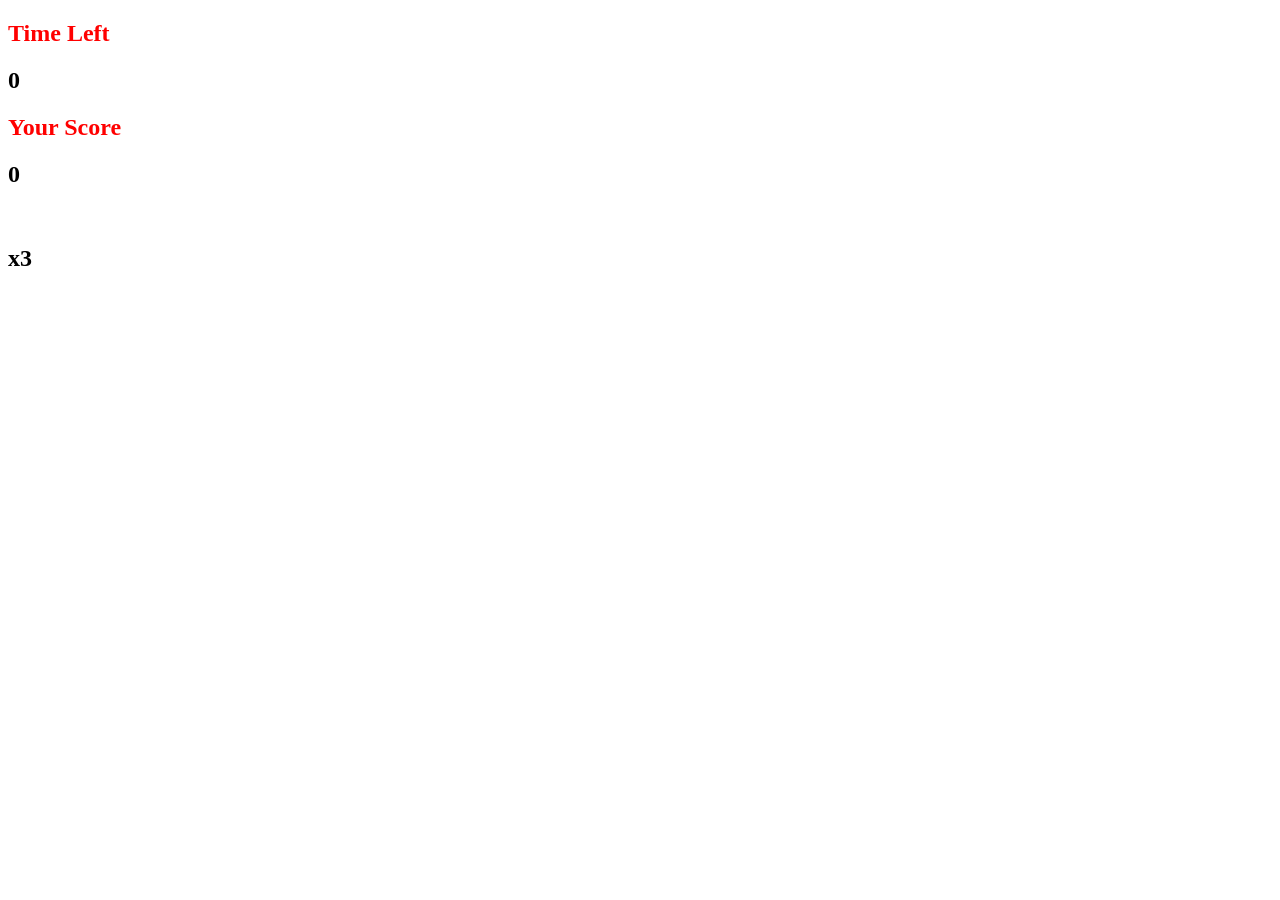
==== index.html @ dbeb07f1 "index" ====
<!DOCTYPE html>
<html lang="pt-br">
<head>
    <meta charset="UTF-8">
    <meta name="viewport" content="width=device-width, initial-scale=1.0">
    <title>Detona Ralph</title>
    <link rel="preconnect" href="https://fonts.googleapis.com">
    <link rel="preconnect" href="https://fonts.gstatic.com" crossorigin>
    <link href="https://fonts.googleapis.com/css2?family=Press+Start+2P&display=swap" rel="stylesheet">
    <link rel="stylesheet" href="/src/styles/reset.css">
    <link rel="stylesheet" href="/src/styles/main.css">
</head>

<body>
   
    <div class="container">
        <div class="menu">
            <div class="menu-time">
                <h2 style="color: red;">Time Left</h2>
                <h2 id="time-left">0</h2>
            </div>
            <div class="menu-score">
                <h2 style="color: red;">Your Score</h2>
                <h2 id="score">0</h2>
            </div>
            <div class="menu-lives">
                <img src="/src/imagens/player.png"  alt="" height="60px">
                <h2>x3</h2>
            </div>
        </div>

        <div class="panel">
            <div class="panel-row">
                <div class="square enemy" id="1"></div>
                <div class="square" id="2"></div>
                <div class="square" id="3"></div>
            </div>
            
            <div class="panel-row">
                <div class="square" id="4"></div>
                <div class="square" id="5"></div>
                <div class="square" id="6"></div>
            </div>
            
            <div class="panel-row">
                <div class="square" id="7"></div>
                <div class="square" id="8"></div>
                <div class="square" id="9"></div>
            </div>
        </div>

    <script src="scripts/engine.js"></script>
</body>
</html>
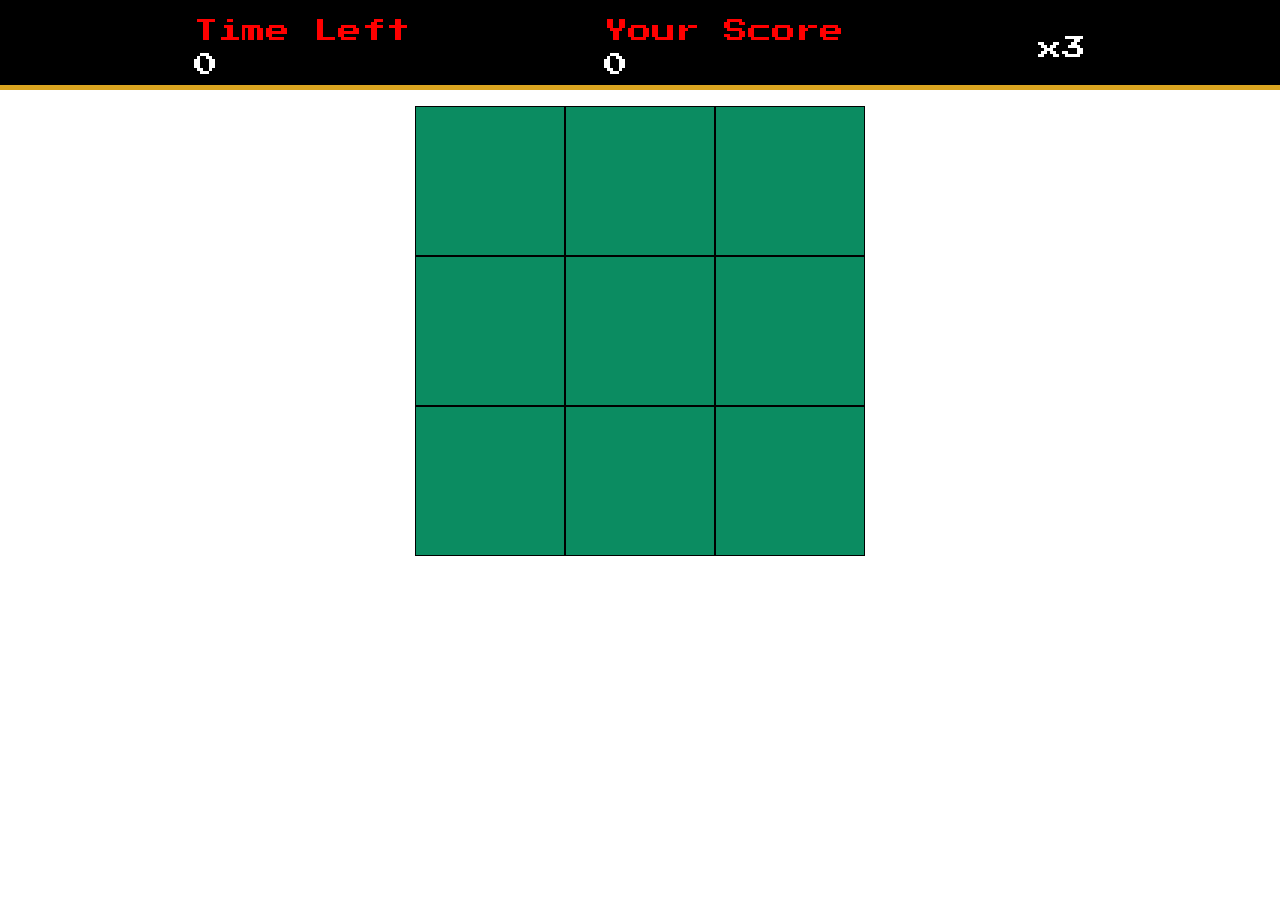
==== commit c53b086c: "Update index.html" ====
--- a/index.html
+++ b/index.html
@@ -7,8 +7,8 @@
     <link rel="preconnect" href="https://fonts.googleapis.com">
     <link rel="preconnect" href="https://fonts.gstatic.com" crossorigin>
     <link href="https://fonts.googleapis.com/css2?family=Press+Start+2P&display=swap" rel="stylesheet">
-    <link rel="stylesheet" href="/src/styles/reset.css">
-    <link rel="stylesheet" href="/src/styles/main.css">
+    <link rel="stylesheet" href="Detona_Ralph_Dio/src/styles/reset.css">
+    <link rel="stylesheet" href="Detona_Ralph_Dio/src/styles/main.css">
 </head>
 
 <body>
@@ -49,6 +49,6 @@
             </div>
         </div>
 
-    <script src="scripts/engine.js"></script>
+    <script src="detona_ralph_dio/src/scripts/engine.js"></script>
 </body>
-</html>+</html>
--- a/Detona_Ralph_Dio/src/styles/main.css
+++ b/Detona_Ralph_Dio/src/styles/main.css
@@ -0,0 +1,48 @@
+.container {
+    display: flex;
+    flex-direction: column;
+    height: 100vh;
+    background-image: url(/src/imagens/wall.png);
+}
+
+.menu {
+    display: flex;
+    justify-content: space-evenly;
+    align-items: center;
+    height: 90px;
+    width: 100%;
+    background-color: #000;
+    color: #fff;
+    border-bottom: 5px solid goldenrod;
+}
+
+.panel {
+    margin-top: 1rem;
+    display: flex;
+    align-items: center;
+    justify-content: center;
+    
+}
+
+.square {
+    height: 150px;
+    width: 150px;
+    border: 1px solid #000;
+    background-color: rgb(11, 140, 97);
+} 
+
+.enemy {
+    background-image: url(/src/imagens/ralph.png);
+    background-size: cover;
+} 
+
+.menu-lives {
+    display: flex;
+    align-items: center;
+    justify-content: center;
+} 
+
+.menu-time, h2:nth-child(2), .menu-score, h2:nth-child(2) {
+   margin-top: 10px;
+   align-items: center; 
+}
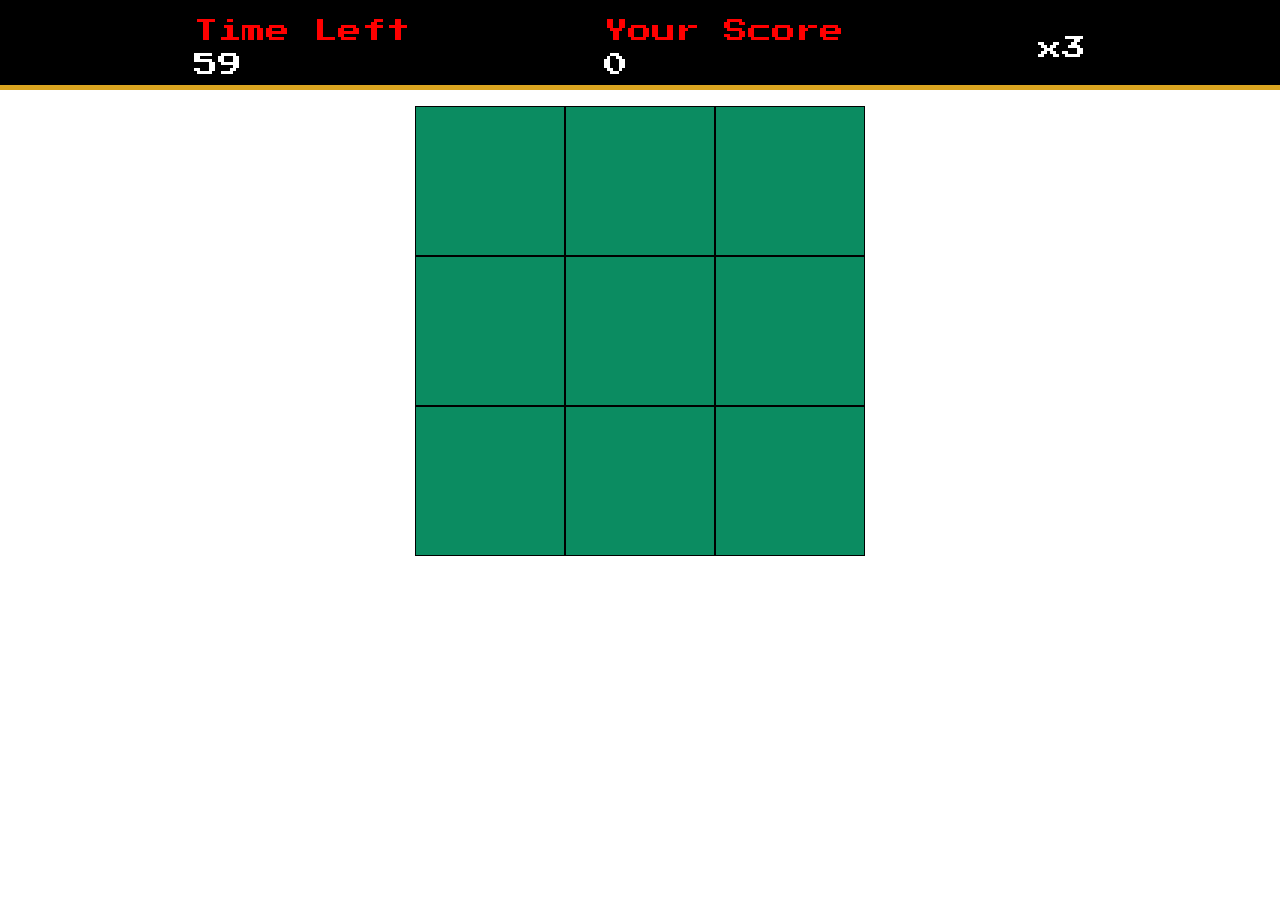
==== commit 9f520ae1: "Update index.html" ====
--- a/index.html
+++ b/index.html
@@ -49,6 +49,6 @@
             </div>
         </div>
 
-    <script src="detona_ralph_dio/src/scripts/engine.js"></script>
+    <script src="Detona_Ralph_Dio/src/scripts/engine.js"></script>
 </body>
 </html>
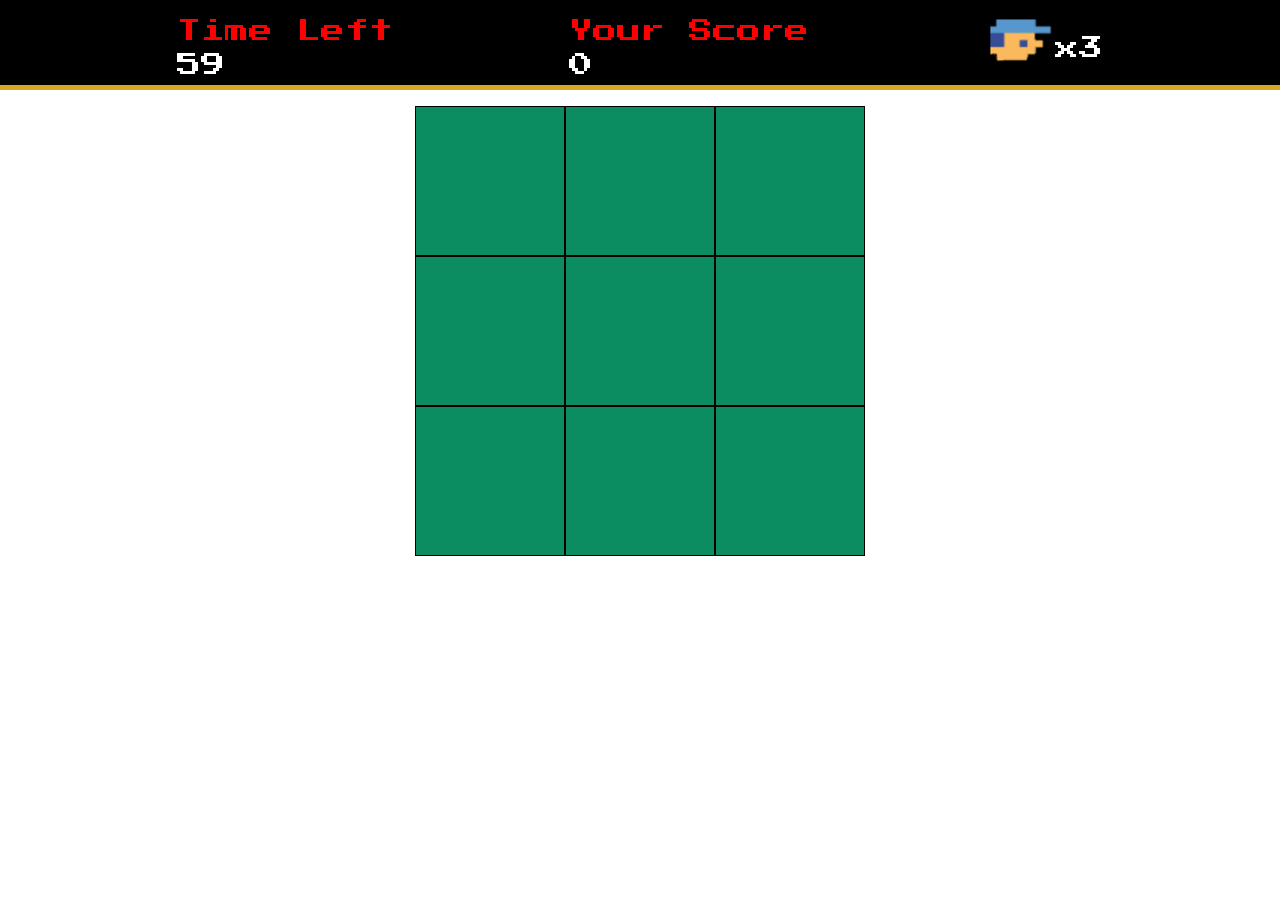
==== commit cb64de80: "Update index.html" ====
--- a/index.html
+++ b/index.html
@@ -1,54 +1,60 @@
 <!DOCTYPE html>
 <html lang="pt-br">
 <head>
-    <meta charset="UTF-8">
-    <meta name="viewport" content="width=device-width, initial-scale=1.0">
-    <title>Detona Ralph</title>
-    <link rel="preconnect" href="https://fonts.googleapis.com">
-    <link rel="preconnect" href="https://fonts.gstatic.com" crossorigin>
-    <link href="https://fonts.googleapis.com/css2?family=Press+Start+2P&display=swap" rel="stylesheet">
-    <link rel="stylesheet" href="Detona_Ralph_Dio/src/styles/reset.css">
-    <link rel="stylesheet" href="Detona_Ralph_Dio/src/styles/main.css">
+  <meta charset="UTF-8">
+  <meta name="viewport" content="width=device-width, initial-scale=1.0">
+  <title>Detona Ralph</title>
+
+  <link rel="preconnect" href="https://fonts.googleapis.com">
+  <link rel="preconnect" href="https://fonts.gstatic.com" crossorigin>
+  <link href="https://fonts.googleapis.com/css2?family=Press+Start+2P&display=swap" rel="stylesheet">
+
+  
+  <link rel="stylesheet" href="Detona_Ralph_Dio/src/styles/reset.css">
+  <link rel="stylesheet" href="Detona_Ralph_Dio/src/styles/main.css">
 </head>
 
 <body>
-   
-    <div class="container">
-        <div class="menu">
-            <div class="menu-time">
-                <h2 style="color: red;">Time Left</h2>
-                <h2 id="time-left">0</h2>
-            </div>
-            <div class="menu-score">
-                <h2 style="color: red;">Your Score</h2>
-                <h2 id="score">0</h2>
-            </div>
-            <div class="menu-lives">
-                <img src="/src/imagens/player.png"  alt="" height="60px">
-                <h2>x3</h2>
-            </div>
-        </div>
 
-        <div class="panel">
-            <div class="panel-row">
-                <div class="square enemy" id="1"></div>
-                <div class="square" id="2"></div>
-                <div class="square" id="3"></div>
-            </div>
-            
-            <div class="panel-row">
-                <div class="square" id="4"></div>
-                <div class="square" id="5"></div>
-                <div class="square" id="6"></div>
-            </div>
-            
-            <div class="panel-row">
-                <div class="square" id="7"></div>
-                <div class="square" id="8"></div>
-                <div class="square" id="9"></div>
-            </div>
-        </div>
+  <div class="container">
+    <div class="menu">
+      <div class="menu-time">
+        <h2 style="color: red;">Time Left</h2>
+        <h2 id="time-left">0</h2>
+      </div>
+      <div class="menu-score">
+        <h2 style="color: red;">Your Score</h2>
+        <h2 id="score">0</h2>
+      </div>
+      <div class="menu-lives">
+        
+        <img src="Detona_Ralph_Dio/src/imagens/player.png" alt="" height="60px">
+        <h2>x3</h2>
+      </div>
+    </div>
 
-    <script src="Detona_Ralph_Dio/src/scripts/engine.js"></script>
+    <div class="panel">
+      <div class="panel-row">
+        <div class="square enemy" id="1"></div>
+        <div class="square" id="2"></div>
+        <div class="square" id="3"></div>
+      </div>
+
+      <div class="panel-row">
+        <div class="square" id="4"></div>
+        <div class="square" id="5"></div>
+        <div class="square" id="6"></div>
+      </div>
+
+      <div class="panel-row">
+        <div class="square" id="7"></div>
+        <div class="square" id="8"></div>
+        <div class="square" id="9"></div>
+      </div>
+    </div>
+  </div>
+
+  
+  <script src="Detona_Ralph_Dio/src/scripts/engine.js"></script>
 </body>
 </html>
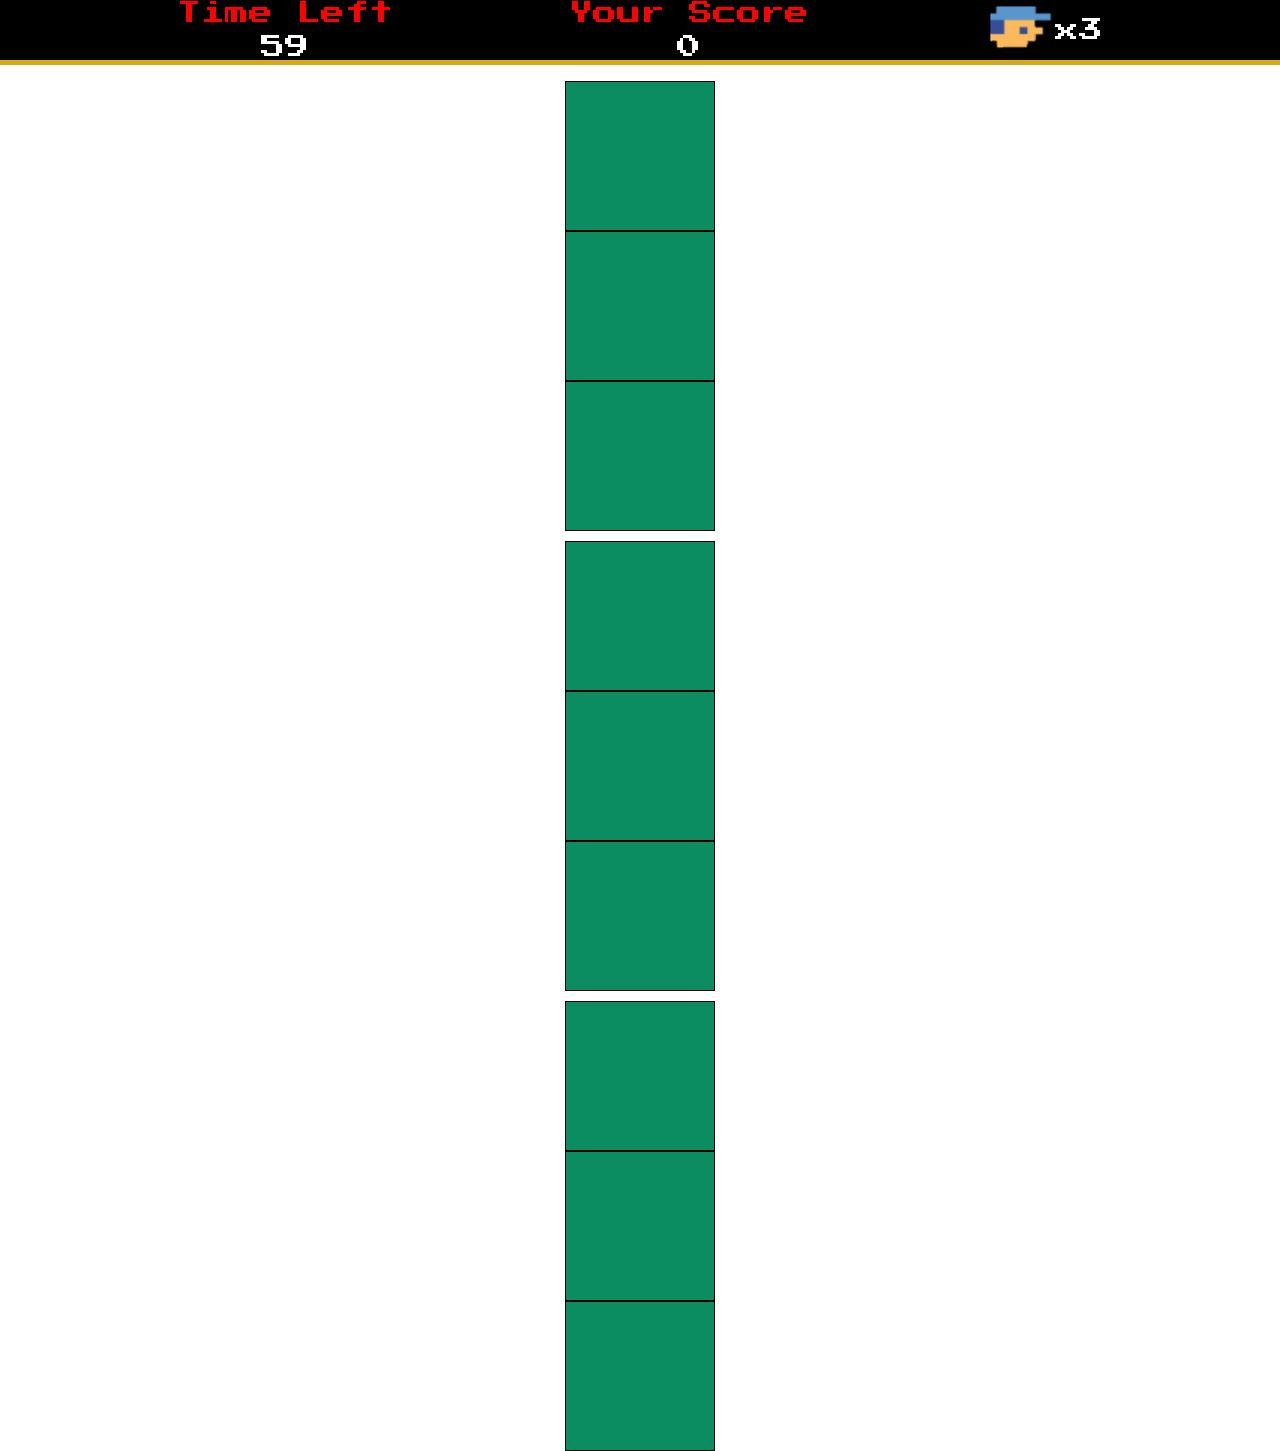
==== commit a38986ea: "Add files via upload" ====
--- a/index.html
+++ b/index.html
@@ -57,4 +57,4 @@
   
   <script src="Detona_Ralph_Dio/src/scripts/engine.js"></script>
 </body>
-</html>
+</html> 
--- a/Detona_Ralph_Dio/src/styles/main.css
+++ b/Detona_Ralph_Dio/src/styles/main.css
@@ -2,7 +2,9 @@
     display: flex;
     flex-direction: column;
     height: 100vh;
-    background-image: url(/src/imagens/wall.png);
+    background-image: url(Detona_Ralph_Dio/src/imagens/wall.png);
+    background-size: cover;
+    background-repeat: no-repeat;
 }
 
 .menu {
@@ -21,7 +23,8 @@
     display: flex;
     align-items: center;
     justify-content: center;
-    
+    flex-direction: column;
+    gap: 10px;
 }
 
 .square {
@@ -29,20 +32,28 @@
     width: 150px;
     border: 1px solid #000;
     background-color: rgb(11, 140, 97);
-} 
+}
 
 .enemy {
-    background-image: url(/src/imagens/ralph.png);
+    background-image: url(Detona_Ralph_Dio/src/imagens/ralph.png);
     background-size: cover;
-} 
+    background-repeat: no-repeat;
+}
 
 .menu-lives {
     display: flex;
     align-items: center;
     justify-content: center;
+}
+
+.menu-time,
+.menu-score {
+    display: flex;
+    flex-direction: column;
+    align-items: center;
+}
+
+.menu-time h2:nth-child(2),
+.menu-score h2:nth-child(2) {
+    margin-top: 10px;
 } 
-
-.menu-time, h2:nth-child(2), .menu-score, h2:nth-child(2) {
-   margin-top: 10px;
-   align-items: center; 
-}
